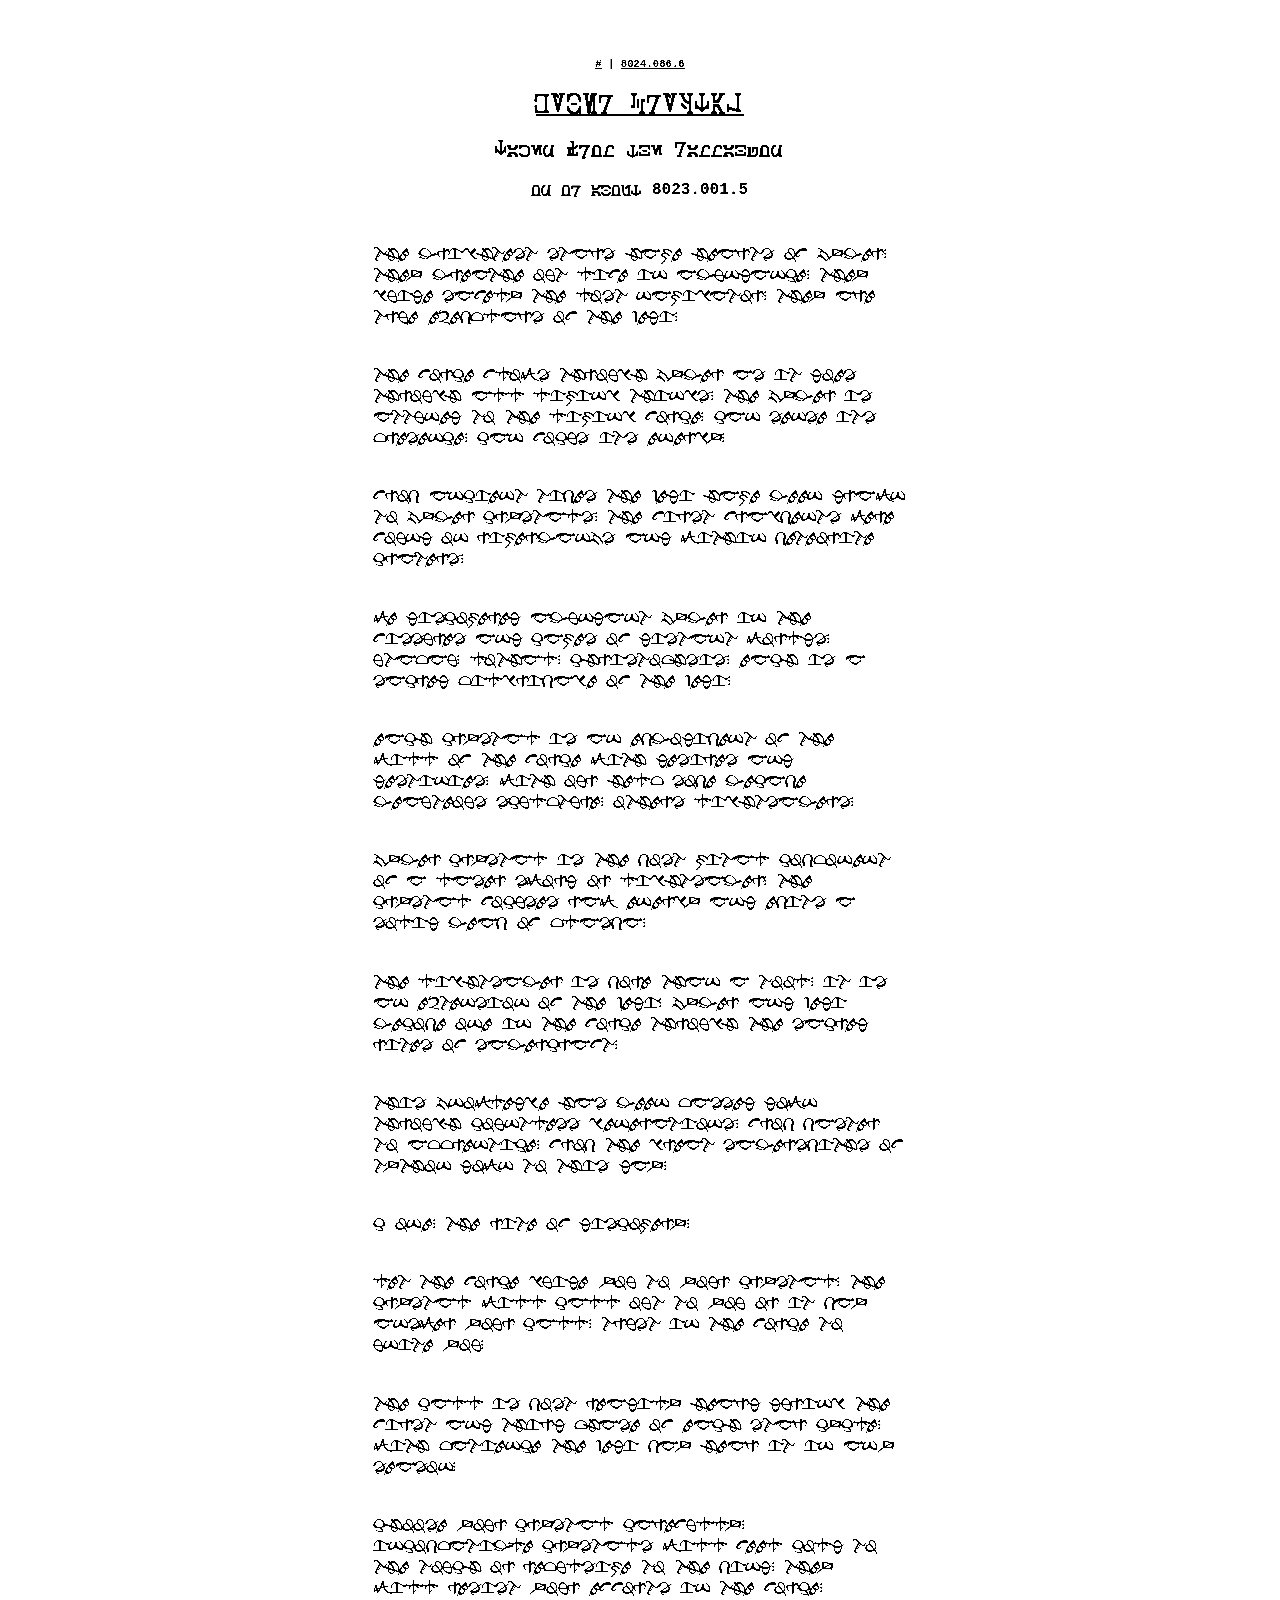
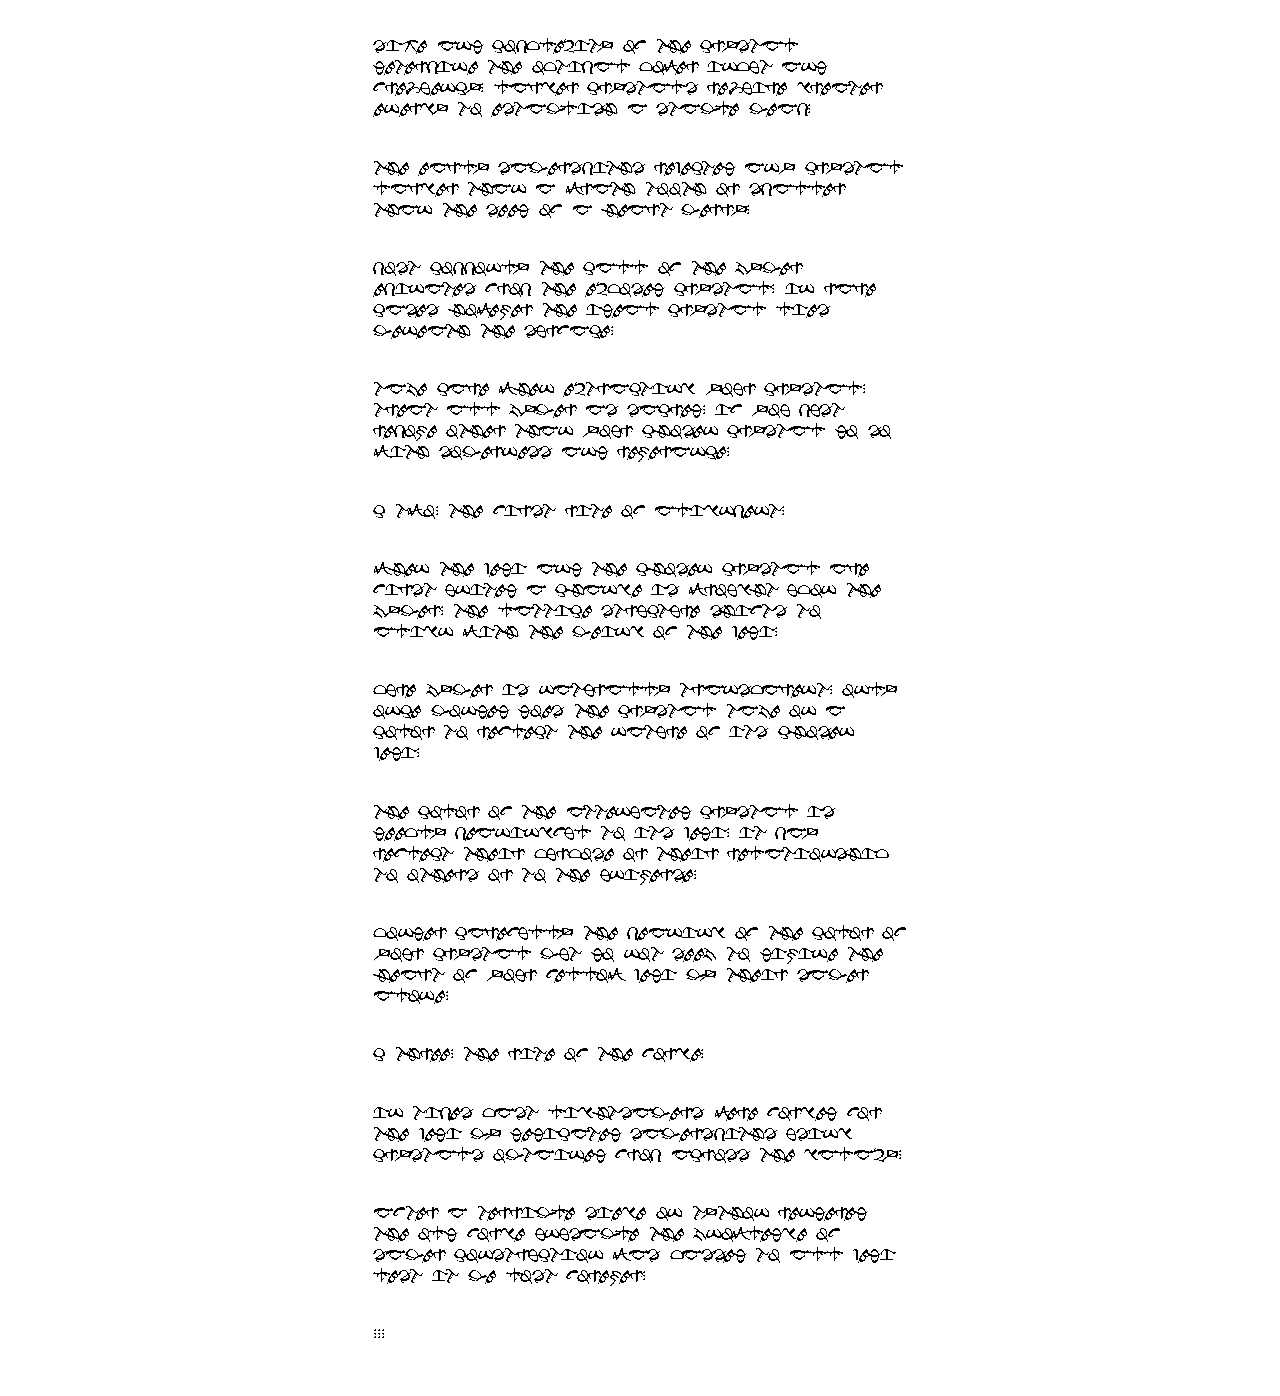
==== 8023.001.5.html @ ad46eb19 "new" ====
<!DOCTYPE html>
<html lang="en">
<head>
    <meta charset="UTF-8">
    <meta http-equiv="X-UA-Compatible" content="IE=edge">
    <meta name="viewport" content="width=device-width, initial-scale=1.0">
    <title>sacredjedi.txt</title>
    <link rel="stylesheet" href="style.css">
    <link href="ProtobeshAF.otf">
</head>
<body>
    <h4>
        <a href="index.html">#</a> |
        <a href="8024.086.2.html">8024.086.6</a>
    </h4>
    <h1><a href="#">kyber crystal</a></h1>
    <h2>Taken from the Rammahgon</h2>
    <h3>8023.001.5</h3>
    <p>The brightest stars have hearts of Kyber. They breathe out life in abundance. They guide safely the lost navigator. They are true exemplars of the Jedi.</p>
    <p>The Force flows through Kyber as it does through all living things. The Kyber is attuned to the living Force. Can sense its presence. Can focus its energy.</p>
    <p>From ancient times the Jedi have been drawn to Kyber crystals. The first fragments were found on riverbanks and within meteorite craters.</p>
    <p>We discovered abundant Kyber in the fissures and caves of distant worlds. Utapau. Lothal. Christophsis. Each is a sacred pilgrimage of the Jedi.</p>
    <p>Each crystal is an embodiment of the will of the Force with desires and destinies. With our help some became beauteous sculpture. Others lightsabers.</p>
    <p>Kyber crystal is the most vital component of a laser sword or lightsaber. The crystal focuses raw energy and emits a solid beam of plasma.</p>
    <p>The lightsaber is more than a tool. It is an extension of the Jedi. Kyber and Jedi become one in the Force through the sacred Rites of Sabercraft.</p>
    <p>This knowledge has been passed down through countless generations. From master to apprentice. From the great sabersmiths of Tython down to this day.</p>
    <p>C One. The Rite of Discovery.</p>
    <p>Let the Force guide you to your crystal. The crystal will call out to you or it may answer your call. Trust in the Force to unite you.</p>
    <p>The call is most readily heard during the first and third phase of each star cycle. With patience the Jedi may hear it in any season.</p>
    <p>Choose your crystal carefully. Incompatible crystals will feel cold to the touch or repulsive to the mind. They will resist your efforts in the Force.</p>
    <p>Size and complexity of the crystal determine the optimal power input and frequency. Larger crystals require greater energy to establish a stable beam.</p>
    <p>The early sabersmiths rejected any crystal larger than a wrath tooth or smaller than the seed of a heart berry.</p>
    <p>Most commonly the call of the Kyber eminates from the exposed crystal. In rare cases however the ideal crystal lies beneath the surface.</p>
    <p>Take care when extracting your crystal. Treat all Kyber as sacred. If you must remove other than your chosen crystal do so with soberness and reverance.</p>
    <p>C Two. The First Rite of Alignment.</p>
    <p>When the Jedi and the chosen crystal are first united a change is wrought upon the Kyber. The lattice structure shifts to align with the being of the Jedi.</p>
    <p>Pure Kyber is naturally transparent. Only once bonded does the crystal take on a color to reflect the nature of its chosen Jedi.</p>
    <p>The color of the attenuated crystal is deeply meaningful to its Jedi. It may reflect their purpose or their relationship to others or to the universe.</p>
    <p>Ponder carefully the meaning of the color of your crystal but do not seek to divine the heart of your fellow Jedi by their saber alone.</p>
    <p>C Three. The Rite of the Forge.</p>
    <p>In times past lightsabers were forged for the Jedi by dedicated sabersmiths using crystals obtained from across the galaxy.</p>
    <p>After a terrible siege on Tython rendered the Old Forge unusable the knowledge of saber construction was passed to all Jedi lest it be lost forever.</p>
    <p>...</p>
    <script> 
        let paragraphs = document.getElementsByTagName('p');
        for (let p = 0; p < paragraphs.length; p++) {
                let text = paragraphs[p].innerHTML;
                paragraphs[p].innerHTML = `${text}<span aria-hidden="true">${text}</span>`;
                paragraphs[p].className = `protobesh`;
                // paragraphs[p].classList.add('protobesh');
        }
    </script> 
</body>
</html>
---- style.css ----
:root {
    --dark: #000;
    --light: #ffc71f;
    --lightouter: #ffc000;
    --null: #00000000;
    --page: #fff;
}
@font-face {
    font-family: 'Protobesh';
    src: url(ProtobeshAF.otf);
}
@font-face {
    font-family: 'Kitisakkullian';
    src: url(KitisakkullianAF_v1.2.otf);
}
@font-face {
    font-family: 'AurebeshTypewriter';
    src: url(AurebeshTypewriter-Regular.otf);
}

body {
    background-color: var(--page);
    color: var(--dark);
    /* text-shadow: 0 0 5px var(--lightouter), 0 0 1px var(--light); */
    margin: 3em auto;
}

h1, h2, h3, h4 {
    font-family: 'AurebeshTypewriter';
    text-align: center;
    margin: 0 auto;
    padding: 10px;
    width: 400pt;
    background: var(--page);
    position: relative;
}
a {
    color: black;
    text-decoration: underline;
    text-decoration-skip: none;
}
a:active {
    color: black;
    text-decoration: none;
    font-weight: bolder;
    text-decoration-skip: none;
}
a:visited {
    color: black;
    text-decoration: dashed;
    text-decoration-skip: none;
}

h1 {
    font-size: 18pt;
    filter: blur(.5px) contrast(75);
    text-transform: uppercase;
    /* text-decoration: underline; */
}
h2 {
    font-size: 14pt;
    /* text-transform: uppercase; */
    filter: blur(.2px) contrast(50);
}
h3, h4 {
    font-size: 12pt;
    font-family: 'Courier New', Courier, monospace;
    filter: blur(.05px) contrast(5);
}
h3::before {
    font-family: 'AurebeshTypewriter';
    content: 'on or about ';
}
h4 {
    font-size: 8pt;
}
/* h1:hover, h1:active {
    font-family: 'Courier New', Courier, monospace;
    filter: blur(.5px) contrast(75);
    letter-spacing: 1.75pt;
} */

p, ul {
    margin: 24pt auto;
    padding: 2pt;
    width: 400pt;
    font-size: 14pt;
    background: var(--page);
    /* filter: blur(.5px) contrast(30); */
    /* text-align: justify; */
    position: relative;
    /* display: inline-block; */
    z-index: 0;
}

ul {
    font-family: 'Courier New', Courier, monospace;
    font-weight: bold;
    list-style-type: none;
    /* padding: 0; */
    /* margin: 0; */
}

.protobesh {
    filter: blur(.3px) contrast(20);
    font-family: 'Protobesh';
    letter-spacing: -1pt;
}
.kitisakkullian {
    filter: blur(.1px) contrast(10);
    /* font-size: 14pt; */
    font-family: 'Kitisakkullian';
    /* letter-spacing: -1pt; */
}

/* p:active, p:hover {
    letter-spacing: 1pt;
    line-height: 1.3em;
    font-family: 'Courier New', Courier, monospace;
    filter: blur(.3px) contrast(10);
} */

p span, h1 span {
    visibility: hidden;
    background-color: white;
    color: black;
    padding: 5pt;
    margin: 5pt;
    border-radius: 6px;    
    border: 2pt solid currentColor;    
    position: absolute;
    z-index: 0;
    bottom: 0pt;
    left: 10pt;
    width: fit-content;
    max-width: 300pt;
    font-family: 'Courier New', Courier, monospace;
    font-weight: bold;
    /* opacity: 0; */
    transform-origin: center center center;
    transform: skewX(-1deg);
    filter: brightness(100);
}

p:hover {
    z-index: 100;
}

p:hover span, h1 span {
    visibility: visible;
    /* opacity: 100; */
}
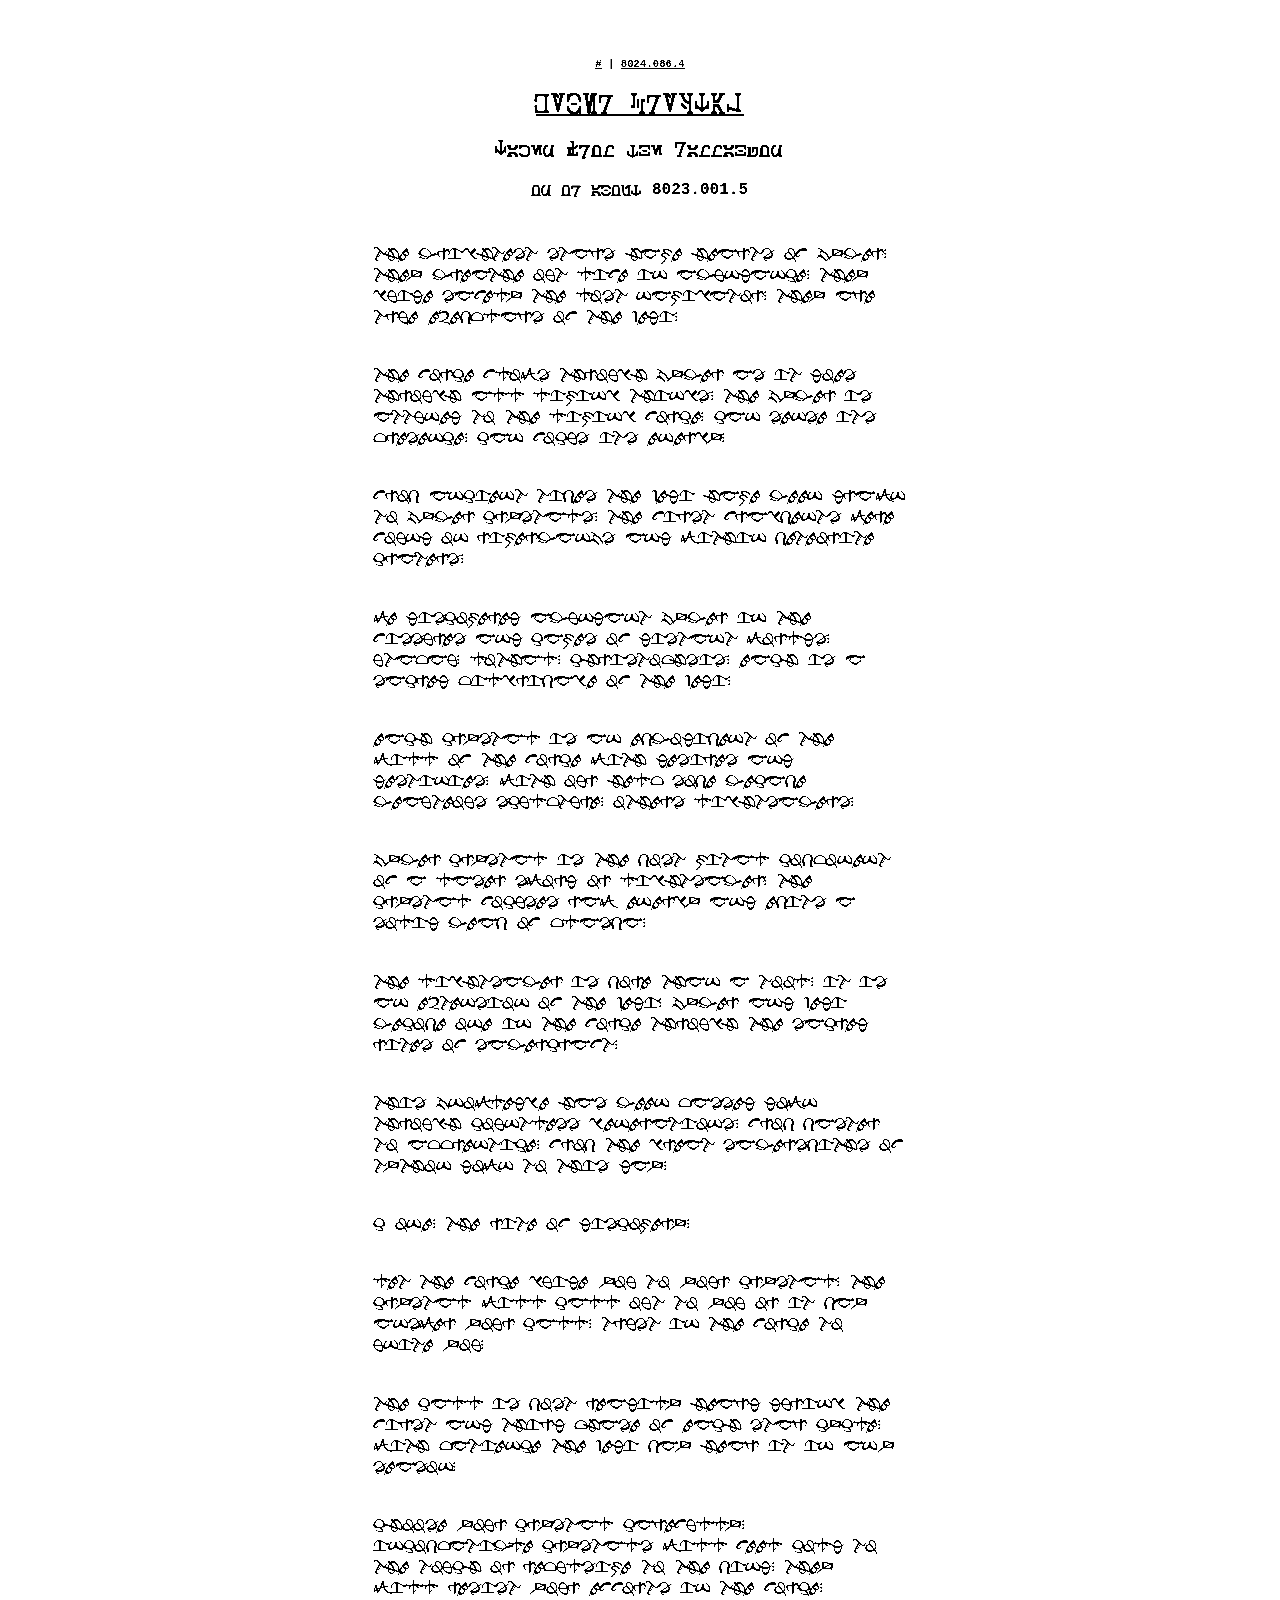
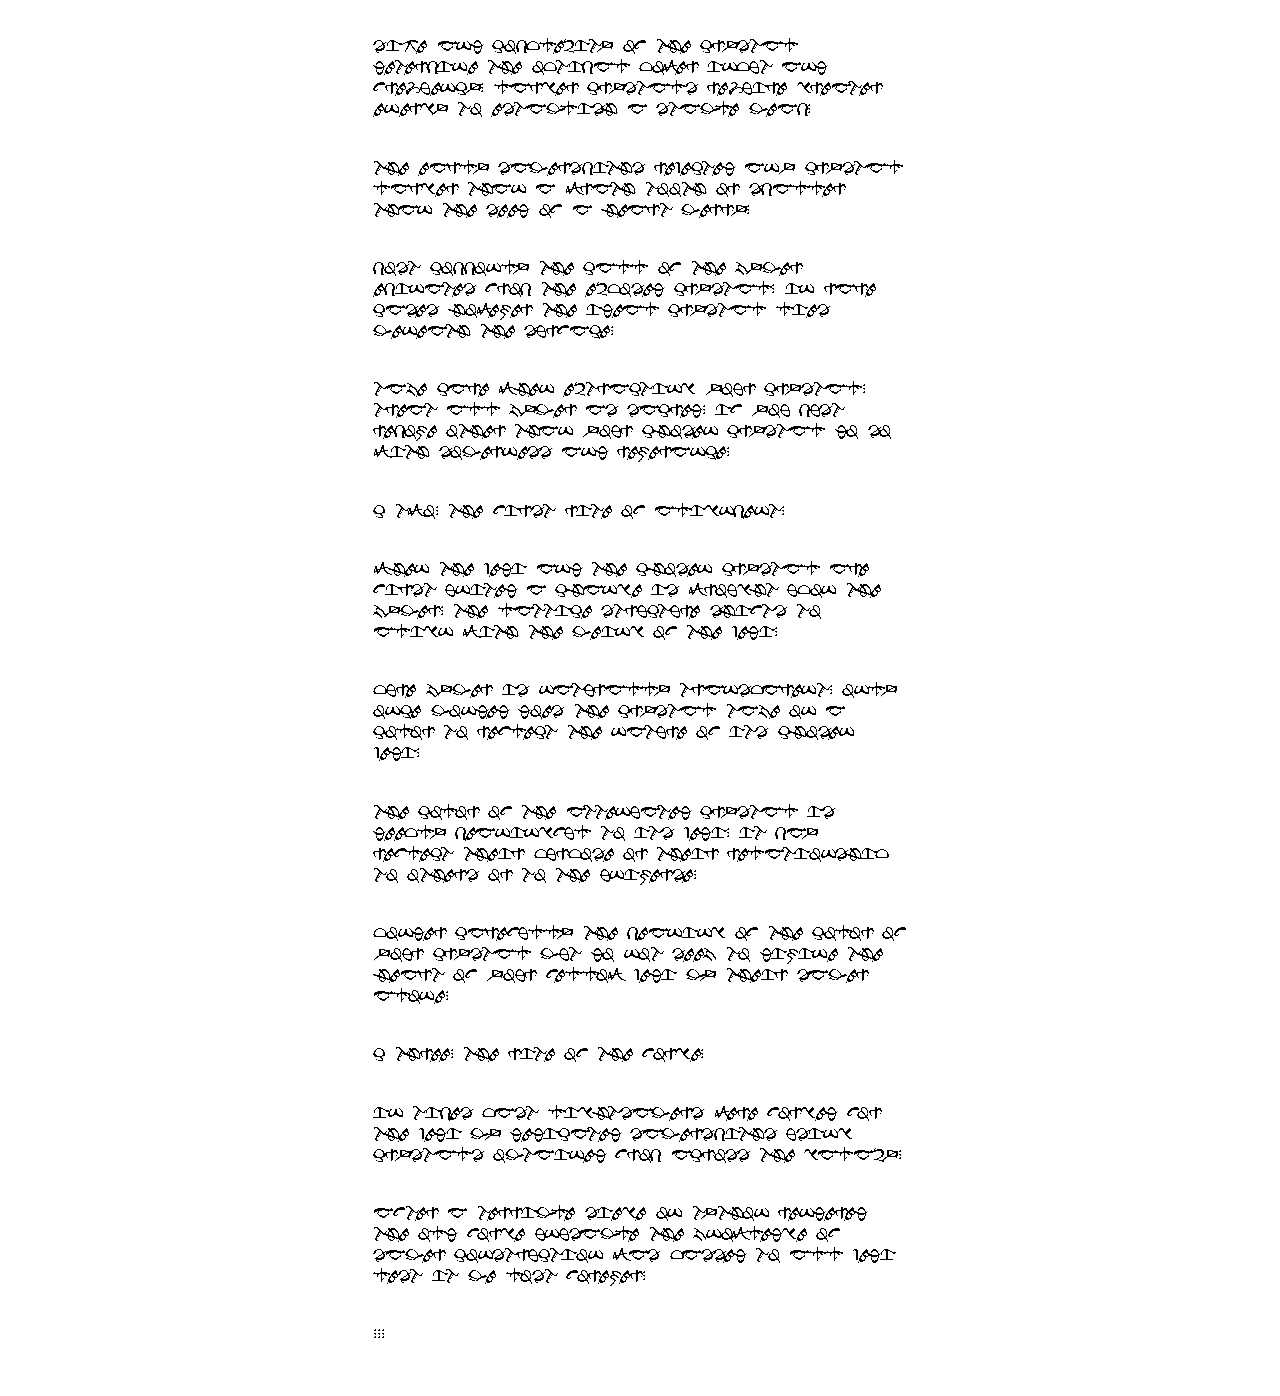
==== commit ec5ac073: "link cleanup" ====
--- a/8023.001.5.html
+++ b/8023.001.5.html
@@ -11,7 +11,7 @@
 <body>
     <h4>
         <a href="index.html">#</a> |
-        <a href="8024.086.2.html">8024.086.6</a>
+        <a href="8024.086.4.html">8024.086.4</a>
     </h4>
     <h1><a href="#">kyber crystal</a></h1>
     <h2>Taken from the Rammahgon</h2>
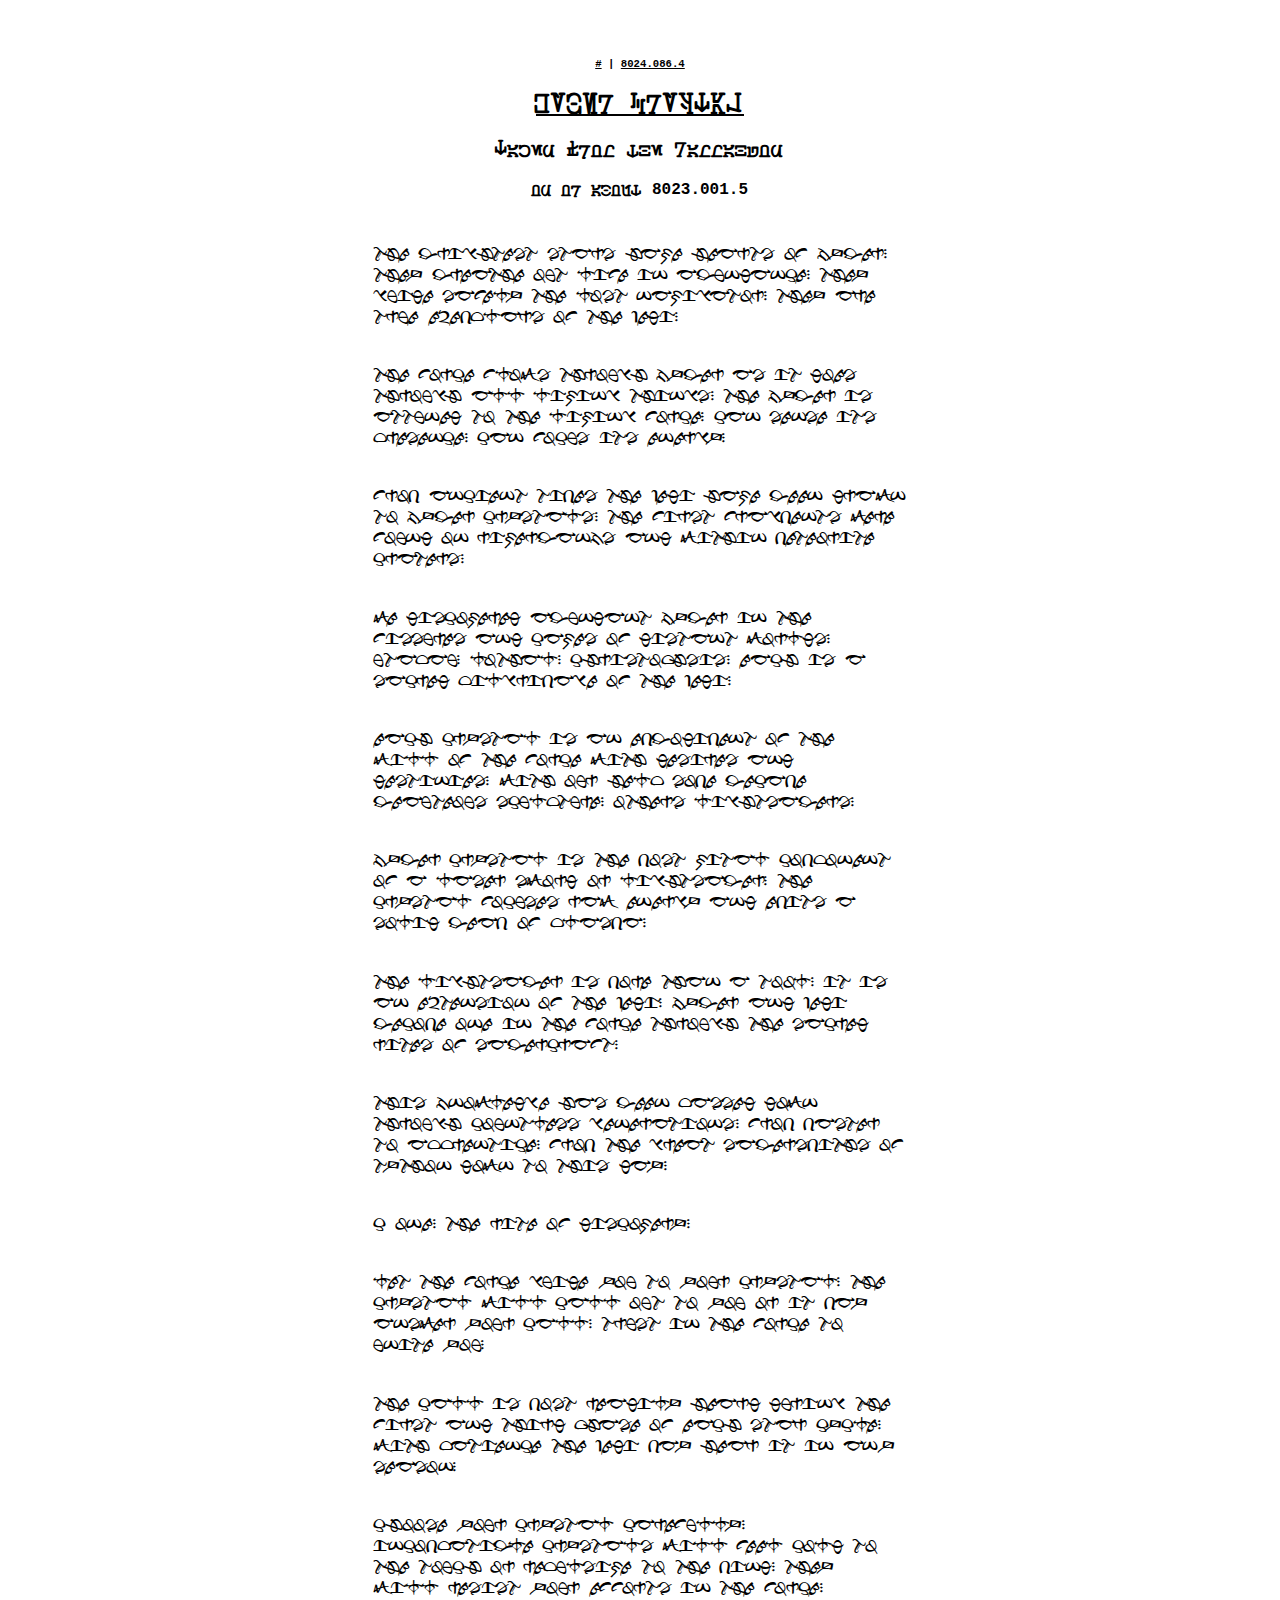
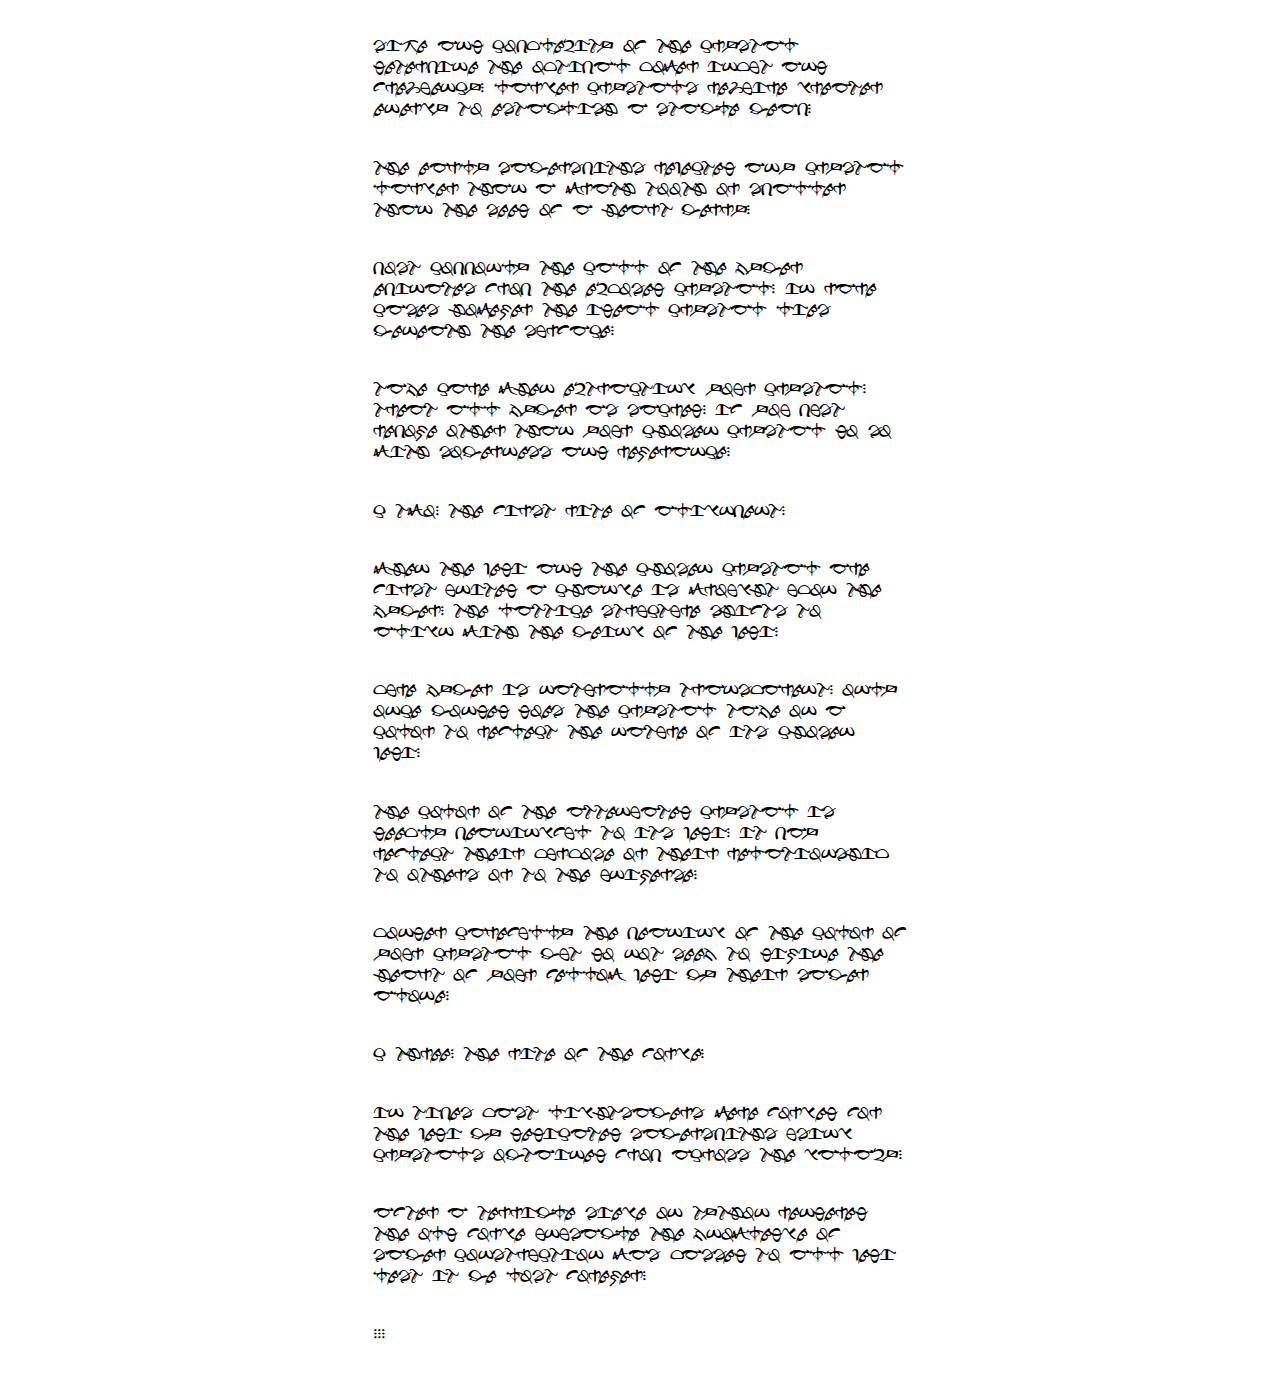
==== commit 2a3c57ff: "formatting" ====
--- a/8023.001.5.html
+++ b/8023.001.5.html
@@ -10,8 +10,9 @@
 </head>
 <body>
     <h4>
-        <a href="index.html">#</a> |
-        <a href="8024.086.4.html">8024.086.4</a>
+        <a href="index.html">#</a>
+        |
+        <a href="8024.085.4.html">8024.086.4</a>
     </h4>
     <h1><a href="#">kyber crystal</a></h1>
     <h2>Taken from the Rammahgon</h2>
--- a/style.css
+++ b/style.css
@@ -17,6 +17,16 @@
     font-family: 'AurebeshTypewriter';
     src: url(AurebeshTypewriter-Regular.otf);
 }
+@font-face {
+    font-family: 'McQ Mirror';
+    font-variant-alternates: styleset(4);
+    src: url(McQuarrieAF.otf);
+}
+@font-feature-values "McQ Mirror" {
+    @styleset {
+        automirror: 2;
+    }
+}
 
 body {
     background-color: var(--page);
@@ -31,7 +41,7 @@
     margin: 0 auto;
     padding: 10px;
     width: 400pt;
-    background: var(--page);
+    /* background: var(--page); */
     position: relative;
 }
 a {
@@ -53,19 +63,19 @@
 
 h1 {
     font-size: 18pt;
-    filter: blur(.5px) contrast(75);
+    /* filter: blur(.5px) contrast(75); */
     text-transform: uppercase;
     /* text-decoration: underline; */
 }
 h2 {
     font-size: 14pt;
     /* text-transform: uppercase; */
-    filter: blur(.2px) contrast(50);
+    /* filter: blur(.2px) contrast(50); */
 }
 h3, h4 {
     font-size: 12pt;
     font-family: 'Courier New', Courier, monospace;
-    filter: blur(.05px) contrast(5);
+    /* filter: blur(.05px) contrast(5); */
 }
 h3::before {
     font-family: 'AurebeshTypewriter';
@@ -74,18 +84,13 @@
 h4 {
     font-size: 8pt;
 }
-/* h1:hover, h1:active {
-    font-family: 'Courier New', Courier, monospace;
-    filter: blur(.5px) contrast(75);
-    letter-spacing: 1.75pt;
-} */
 
 p, ul {
     margin: 24pt auto;
     padding: 2pt;
     width: 400pt;
     font-size: 14pt;
-    background: var(--page);
+    /* background: var(--page); */
     /* filter: blur(.5px) contrast(30); */
     /* text-align: justify; */
     position: relative;
@@ -102,32 +107,38 @@
 }
 
 .protobesh {
-    filter: blur(.3px) contrast(20);
+    /* filter: blur(.3px) contrast(20); */
     font-family: 'Protobesh';
     letter-spacing: -1pt;
 }
 .kitisakkullian {
-    filter: blur(.1px) contrast(10);
+    /* filter: blur(.1px) contrast(10); */
     /* font-size: 14pt; */
     font-family: 'Kitisakkullian';
     /* letter-spacing: -1pt; */
 }
+.mcq {
+    /* filter: blur(.1px) contrast(10); */
+    font-size: 18.5pt;
+    /* text-align: center; */
+    font-family: 'McQ Mirror';
+    line-height: 1em;
+    font-variant-alternates: styleset(automirror);
+    /* color: #880000; */
+    /* background-color: white; */
+    /* filter: blur(.05px) contrast(5); */
 
-/* p:active, p:hover {
-    letter-spacing: 1pt;
-    line-height: 1.3em;
-    font-family: 'Courier New', Courier, monospace;
-    filter: blur(.3px) contrast(10);
-} */
+    /* letter-spacing: -1pt; */
+}
 
-p span, h1 span {
+p span {
     visibility: hidden;
     background-color: white;
     color: black;
     padding: 5pt;
     margin: 5pt;
     border-radius: 6px;    
-    border: 2pt solid currentColor;    
+    border: 2pt solid currentColor;
     position: absolute;
     z-index: 0;
     bottom: 0pt;
@@ -136,17 +147,19 @@
     max-width: 300pt;
     font-family: 'Courier New', Courier, monospace;
     font-weight: bold;
+    font-size: 14pt;
     /* opacity: 0; */
     transform-origin: center center center;
     transform: skewX(-1deg);
-    filter: brightness(100);
+    /* filter: brightness(100); */
+    user-select: none;
 }
 
 p:hover {
     z-index: 100;
 }
 
-p:hover span, h1 span {
+p:hover span {
     visibility: visible;
     /* opacity: 100; */
 }